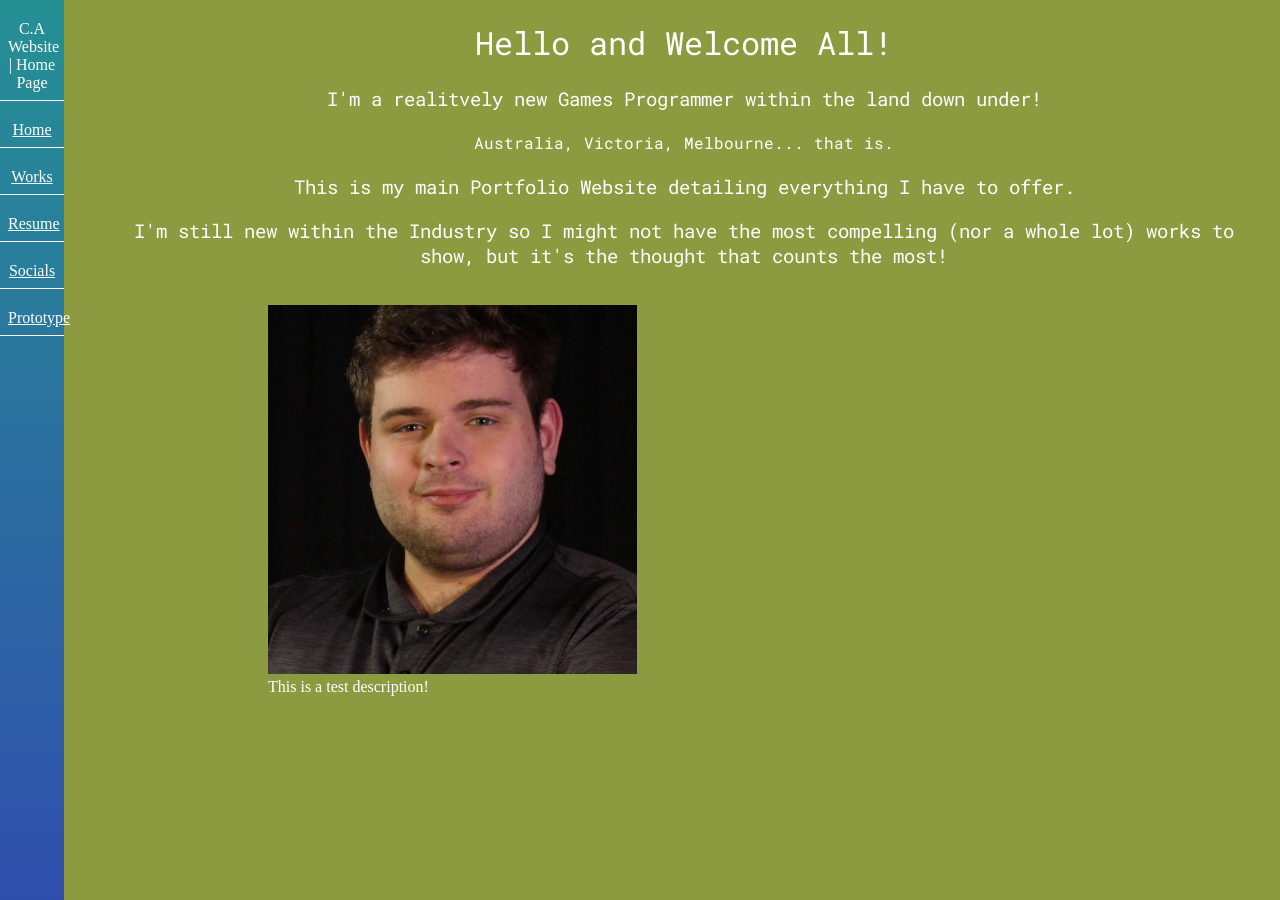
==== index.html @ 5fa6a9cd "Updated Left Navigation Bar in all base HTML pages, Added CA and CA_Zoom jpgs for portraits" ====
<!DOCTYPE html>

<html>
	<header>
		<title>C.A Website | Home Page</title>
		<meta name="viewport" content="width=device-width, initial-scale=1.0" charset="UTF-8">

		<meta name="author" content="Corey Abraham">
		<meta name="description" content="Home Page">

		<link rel="stylesheet" href="Assets/Styles/Shared/global.css">
		<link rel="stylesheet2" href="Assets/Styles/Core/index.css">
	</header>

	<body>
		<div style="overflow: auto">
			<div class = "menu" id = "barGradient">
				<div class = "menuitem">C.A Website | Home Page</div>
	
				<div class = "menuitem"><a href="index.html">Home</a></div>
				<div class = "menuitem"><a href="./Assets/Pages/Core/works.html">Works</a></div>
				<div class = "menuitem"><a href="./Assets/Pages/Core/resume.html">Resume</a></div>
				<div class = "menuitem"><a href="./Assets/Pages/Core/socials.html">Socials</a></div>

				<div class = "menuitem"><a href="./Assets/Pages/Testing/prototype.html">Prototype</a></div>
			</div>

			<div class = "main">
				<h1>Hello and Welcome All!</h1>
	
				<p class = "b">
					<h3>I'm a realitvely new Games Programmer within the land down under!</h3>
					<h4>Australia, Victoria, Melbourne... that is.</h4>
				</p>
				
				<p class = "b">
					<h3>This is my main Portfolio Website detailing everything I have to offer.</h3>
					<h3>I'm still new within the Industry so I might not have the most compelling (nor a whole lot) works to show, but it's the thought that counts the most!</h3>
				</p>

				<p class = "c">
					<a><img title="Frutiger Aero - Indoor Space" src="./Assets/Images/ca_zoom.jpg" width="369" height="369"></a>
					<b>This is a test description!</b>
				</p>
			</div>
		</div>
	</body>
</html>
---- Assets/Styles/Shared/global.css ----
@import url('https://fonts.googleapis.com/css?family=Roboto+Mono');

body
{
    margin: 0;
    background-color: rgb(140, 155, 64)
}

#barGradient 
{
    background-image: linear-gradient(
        rgb(37, 144, 148),
        rgb(48, 79, 172)
    );
}

p.a 
{
    white-space: nowrap;
}
  
p.b 
{
    white-space: normal;
}
  
p.c
{
    white-space: pre;
}

.menu 
{
    float: left;
    position: fixed;
    
    width: 5%;
    height: 100%;

    /* margin: 0;
    padding: 0; */

    list-style-type: none;
    background-color: #f1f1f1;
}

.menuitem 
{
    padding: 8px;
    margin-top: 12px;
    border-bottom: 1px solid rgb(255, 255, 255);

    display: block;
    color: white;
    text-align: center;
    text-decoration: none;

    font-size: medium;
    font-family: 'Segoe UI';
    font-weight: normal;
}

.menuitem:hover
{
    background-color: #29a6c5;
}

.main 
{
    float: right;
    width: 90%;
    padding: 0 20px;
    overflow: hidden;
}

@media only screen and (max-width:1000px)
{
    .main
    {
        margin-top: 350px;
    }

    .menu, .menuitem
    {
        padding: 8px;
        margin-top: 0px;
        
        width: 100%;
        height: 10%;
    }

    #barGradient
    {
        height: auto;   
    }
}

/* @media only screen and (max-width:800px) 
{
    .main 
    {
        width: 100%;
        padding: 0;
    }
} */

a:link
{
    color: white;
}

a:visited
{
    color: white;
}

b
{
    color: white;
    text-align: center;
    font-family: 'Segoe UI';
    font-weight: normal;
}

h1
{
    color: white;
    text-align: center;
    font-family: 'Roboto Mono';
    font-weight: normal;
}

h2
{
    color: white;
    text-align: center;
    font-family: 'Roboto Mono';
    font-weight: normal;
}

h3
{
    color: white;
    text-align: center;
    font-family: 'Roboto Mono';
    font-weight: normal;
}

h4
{
    color: white;
    text-align: center;
    font-family: 'Roboto Mono';
    font-weight: normal;
}

h5
{
    color: white;
    text-align: center;
    font-family: 'Roboto Mono';
    font-weight: normal;
}
---- Assets/Styles/Core/index.css ----
img
{
    margin: auto;
}

z
{
    color: white;
    
    text-align: center;
    font-family: 'Segoe UI';
    font-weight: normal;
}
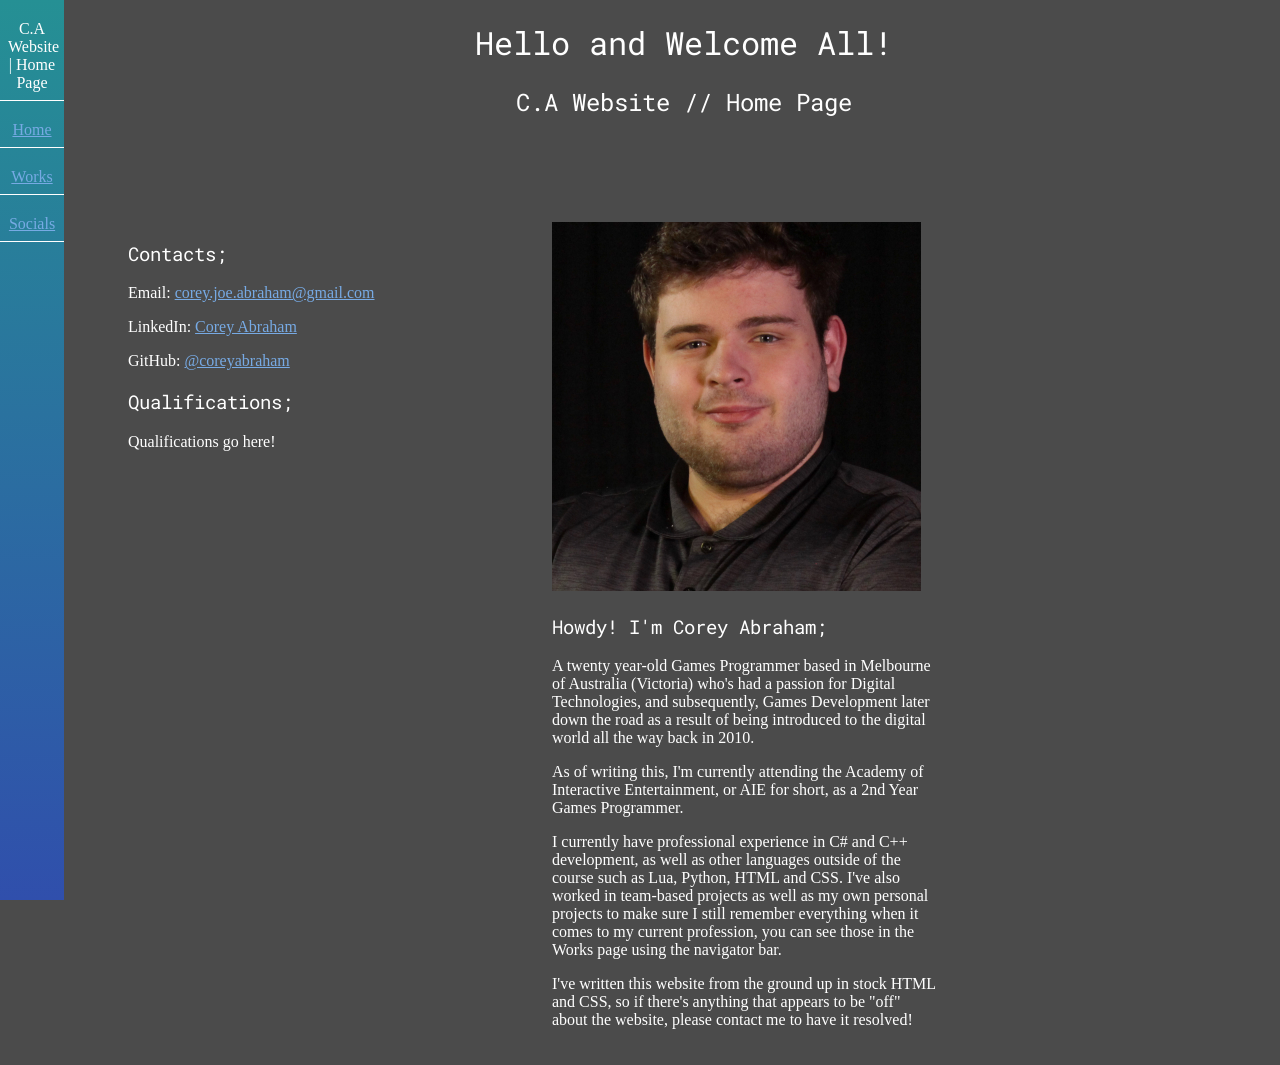
==== commit 4d7be13e: "Updated all core HTML pages, nearly finalized base `index.html` contents, removed `resume.html` and " ====
--- a/index.html
+++ b/index.html
@@ -8,40 +8,74 @@
 		<meta name="author" content="Corey Abraham">
 		<meta name="description" content="Home Page">
 
-		<link rel="stylesheet" href="Assets/Styles/Shared/global.css">
-		<link rel="stylesheet2" href="Assets/Styles/Core/index.css">
+		<link rel="stylesheet" type="text/css" href="Assets/Styles/Shared/global.css">
+		<link rel="stylesheet" type="text/css" href="Assets/Styles/Core/index.css">
 	</header>
 
 	<body>
 		<div style="overflow: auto">
-			<div class = "menu" id = "barGradient">
-				<div class = "menuitem">C.A Website | Home Page</div>
-	
-				<div class = "menuitem"><a href="index.html">Home</a></div>
-				<div class = "menuitem"><a href="./Assets/Pages/Core/works.html">Works</a></div>
-				<div class = "menuitem"><a href="./Assets/Pages/Core/resume.html">Resume</a></div>
-				<div class = "menuitem"><a href="./Assets/Pages/Core/socials.html">Socials</a></div>
-
-				<div class = "menuitem"><a href="./Assets/Pages/Testing/prototype.html">Prototype</a></div>
+			<div class="menu" id="barGradient">
+				<div class="menuitem">C.A Website | Home Page</div>
+				<div class="menuitem"><a href="index.html">Home</a></div>
+				<div class="menuitem"><a href="./Assets/Pages/Core/works.html">Works</a></div>
+				<div class="menuitem"><a href="./Assets/Pages/Core/socials.html">Socials</a></div>
 			</div>
 
-			<div class = "main">
+			<div class="main">
 				<h1>Hello and Welcome All!</h1>
+				<h2>C.A Website // Home Page</h2>
+
+				<span style="display: inline-block; height: 60px;"></span>
+
+				<div class="center">
+					<div class="row">
+						<div class="column">
+							<h3 style="text-align: inherit;">Contacts;</h3>
+							
+							<a style="text-align: left">Email:</a>
+							<a href="mailto:corey.joe.abraham@gmail.com">corey.joe.abraham@gmail.com</a>
+
+							<p></p>
+
+							<a style="text-align: left">LinkedIn:</a>
+							<a href="https://www.linkedin.com/in/coreyab/">Corey Abraham</a>
+
+							<p></p>
+
+							<a style="text-align: left">GitHub:</a>
+							<a href="https://github.com/coreyabraham">@coreyabraham</a>
+
+							<h3 style="text-align: inherit;">Qualifications;</h3>
+
+							<p style="text-align: left">
+								Qualifications go here!
+							</p>
+						</div>
 	
-				<p class = "b">
-					<h3>I'm a realitvely new Games Programmer within the land down under!</h3>
-					<h4>Australia, Victoria, Melbourne... that is.</h4>
-				</p>
-				
-				<p class = "b">
-					<h3>This is my main Portfolio Website detailing everything I have to offer.</h3>
-					<h3>I'm still new within the Industry so I might not have the most compelling (nor a whole lot) works to show, but it's the thought that counts the most!</h3>
-				</p>
+						<div class="column">
+							<img src="./Assets/Images/ca_zoom.jpg">
+							
+							<h3 style="text-align: inherit;">Howdy! I'm Corey Abraham;</h3>
+							
+							<p style="text-align: left">
+								A twenty year-old Games Programmer based in Melbourne of Australia (Victoria) who's had a passion for Digital Technologies, 
+								and subsequently, Games Development later down the road as a result of being introduced to the digital world all the way back in 2010.
+							</p>
+	
+							<p style="text-align: left">As of writing this, I'm currently attending the Academy of Interactive Entertainment, or AIE for short, as a 2nd Year Games Programmer.</p>
+	
+							<p style="text-align: left">
+								I currently have professional experience in C# and C++ development, as well as other languages outside of the course such as 
+								Lua, Python, HTML and CSS. I've also worked in team-based projects as well as my own personal projects to make sure I still remember everything when it comes to my current profession, 
+								you can see those in the Works page using the navigator bar.
+							</p>
 
-				<p class = "c">
-					<a><img title="Frutiger Aero - Indoor Space" src="./Assets/Images/ca_zoom.jpg" width="369" height="369"></a>
-					<b>This is a test description!</b>
-				</p>
+							<p style="text-align: left">
+								I've written this website from the ground up in stock HTML and CSS, so if there's anything that appears to be "off" about the website, please contact me to have it resolved!
+							</p>
+						</div>
+					</div>
+				</div>
 			</div>
 		</div>
 	</body>
--- a/Assets/Styles/Shared/global.css
+++ b/Assets/Styles/Shared/global.css
@@ -3,7 +3,8 @@
 body
 {
     margin: 0;
-    background-color: rgb(140, 155, 64)
+    background-color: rgb(75, 75, 75)
+    /* Original `background-color` : 140, 155, 64 */
 }
 
 #barGradient 
@@ -77,7 +78,7 @@
 {
     .main
     {
-        margin-top: 350px;
+        margin-top: 200px;
     }
 
     .menu, .menuitem
@@ -95,26 +96,37 @@
     }
 }
 
-/* @media only screen and (max-width:800px) 
+a
 {
-    .main 
-    {
-        width: 100%;
-        padding: 0;
-    }
-} */
+    color: white;
+    font-family: 'Segoe UI';
+    font-weight: normal;
+}
 
 a:link
 {
-    color: white;
+    color: rgb(119, 170, 228);
 }
 
 a:visited
 {
-    color: white;
+    color: rgb(119, 170, 228);
+}
+
+a:hover
+{
+    color: rgb(164, 231, 240)
 }
 
 b
+{
+    color: white;
+    text-align: center;
+    font-family: 'Segoe UI';
+    font-weight: normal;
+}
+
+p
 {
     color: white;
     text-align: center;
--- a/Assets/Styles/Core/index.css
+++ b/Assets/Styles/Core/index.css
@@ -1,13 +1,32 @@
+.column 
+{
+    float: left;
+    width: 33.33%;
+    padding: 20px;
+}
+
+.row::after
+{
+    content: "";
+    clear: both;
+    display: table;
+}
+
+.center 
+{
+    position: inherit;
+    left: 50%;
+}
+
+@media only screen and (max-width:1000px)
+{
+    .column {
+        width: 100%;
+      }
+}
+
 img
 {
-    margin: auto;
-}
-
-z
-{
-    color: white;
-    
-    text-align: center;
-    font-family: 'Segoe UI';
-    font-weight: normal;
+    width: 369px;
+    height: 369px;
 }
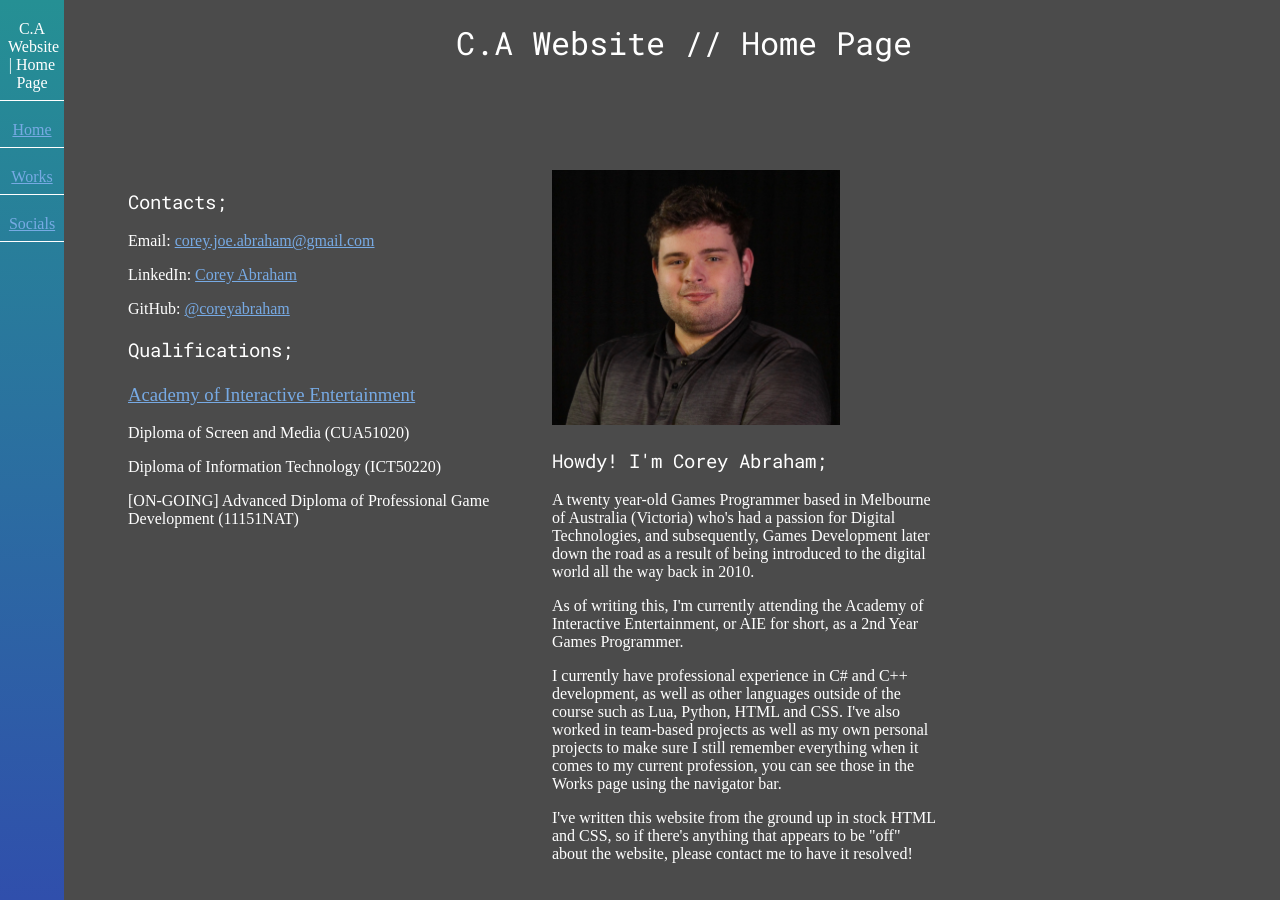
==== commit d971119b: "Updates to core HTML sites once again, added newer cropped ca_zoom variant image" ====
--- a/index.html
+++ b/index.html
@@ -22,8 +22,7 @@
 			</div>
 
 			<div class="main">
-				<h1>Hello and Welcome All!</h1>
-				<h2>C.A Website // Home Page</h2>
+				<h1>C.A Website // Home Page</h1>
 
 				<span style="display: inline-block; height: 60px;"></span>
 
@@ -31,29 +30,47 @@
 					<div class="row">
 						<div class="column">
 							<h3 style="text-align: inherit;">Contacts;</h3>
-							
-							<a style="text-align: left">Email:</a>
-							<a href="mailto:corey.joe.abraham@gmail.com">corey.joe.abraham@gmail.com</a>
 
-							<p></p>
+							<p style="text-align: left;">
+								<a>Email:</a>
+								<a href="mailto:corey.joe.abraham@gmail.com">corey.joe.abraham@gmail.com</a>
+							</p>
 
-							<a style="text-align: left">LinkedIn:</a>
-							<a href="https://www.linkedin.com/in/coreyab/">Corey Abraham</a>
+							<p style="text-align: left;">
+								<a>LinkedIn:</a>
+								<a href="https://www.linkedin.com/in/coreyab/">Corey Abraham</a>
+							</p>
 
-							<p></p>
-
-							<a style="text-align: left">GitHub:</a>
-							<a href="https://github.com/coreyabraham">@coreyabraham</a>
+							<p style="text-align: left;">
+								<a>GitHub:</a>
+								<a href="https://github.com/coreyabraham">@coreyabraham</a>
+							</p>
 
 							<h3 style="text-align: inherit;">Qualifications;</h3>
 
+							<p>
+								<h3 style="text-align: left;">
+									<a href="https://aie.edu.au/">
+										Academy of Interactive Entertainment
+									</a>
+								</h3>
+							</p>
+
 							<p style="text-align: left">
-								Qualifications go here!
+								Diploma of Screen and Media (CUA51020)
+							</p>
+
+							<p style="text-align: left">
+								Diploma of Information Technology (ICT50220)
+							</p>
+
+							<p style="text-align: left">
+								[ON-GOING] Advanced Diploma of Professional Game Development (11151NAT)
 							</p>
 						</div>
 	
 						<div class="column">
-							<img src="./Assets/Images/ca_zoom.jpg">
+							<img src="./Assets/Images/ca_zoom_alt.jpg">
 							
 							<h3 style="text-align: inherit;">Howdy! I'm Corey Abraham;</h3>
 							
--- a/Assets/Styles/Core/index.css
+++ b/Assets/Styles/Core/index.css
@@ -27,6 +27,5 @@
 
 img
 {
-    width: 369px;
-    height: 369px;
+    max-width: 75%;
 }
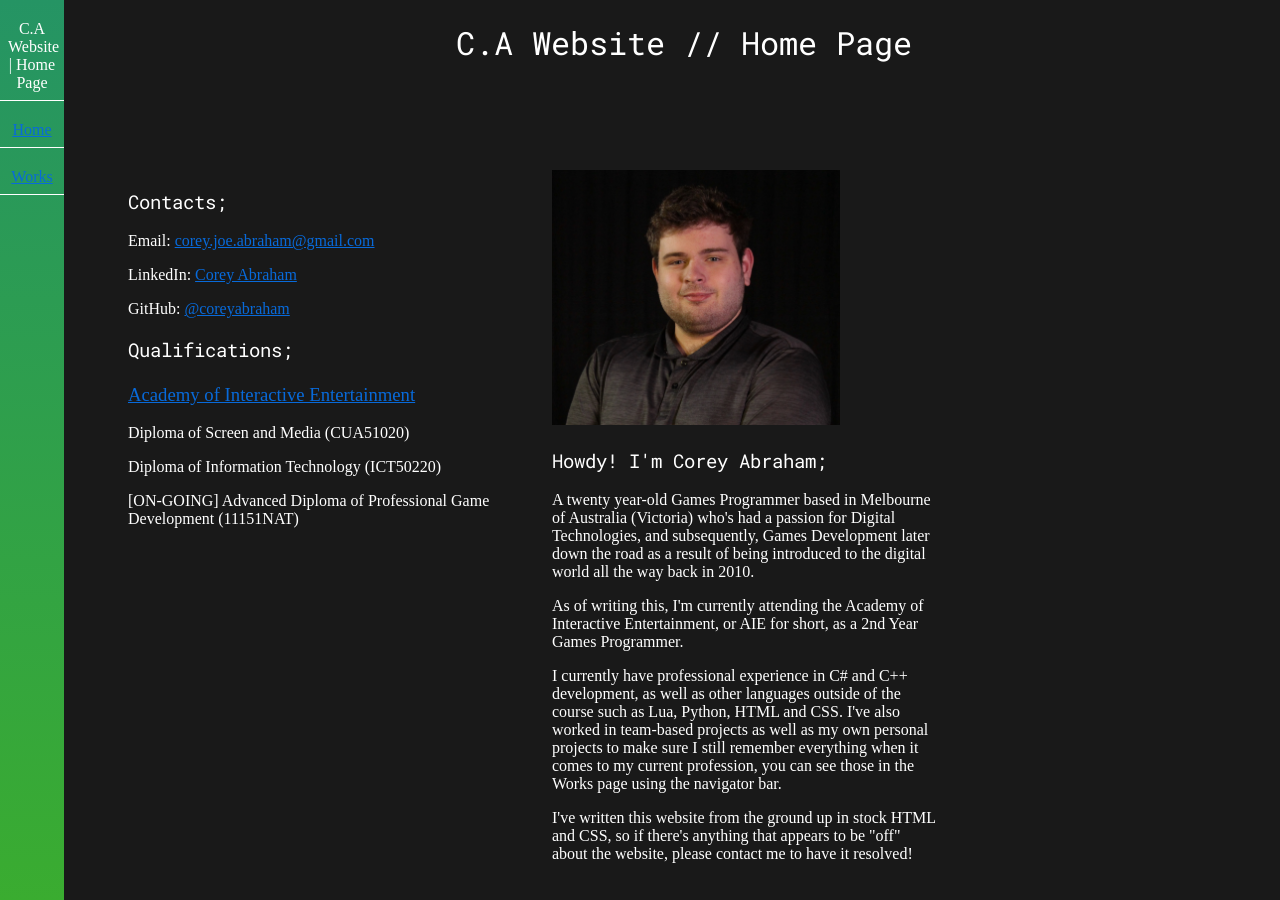
==== commit 6b033d3a: "Removed Socials from Navigation Bar (might return at a later date), Introduced WIP contents into Wor" ====
--- a/index.html
+++ b/index.html
@@ -18,7 +18,6 @@
 				<div class="menuitem">C.A Website | Home Page</div>
 				<div class="menuitem"><a href="index.html">Home</a></div>
 				<div class="menuitem"><a href="./Assets/Pages/Core/works.html">Works</a></div>
-				<div class="menuitem"><a href="./Assets/Pages/Core/socials.html">Socials</a></div>
 			</div>
 
 			<div class="main">
--- a/Assets/Styles/Shared/global.css
+++ b/Assets/Styles/Shared/global.css
@@ -3,15 +3,15 @@
 body
 {
     margin: 0;
-    background-color: rgb(75, 75, 75)
+    background-color: rgb(25, 25, 25)
     /* Original `background-color` : 140, 155, 64 */
 }
 
 #barGradient 
 {
     background-image: linear-gradient(
-        rgb(37, 144, 148),
-        rgb(48, 79, 172)
+        rgb(37, 148, 100),
+        rgb(58, 172, 48)
     );
 }
 
@@ -63,7 +63,7 @@
 
 .menuitem:hover
 {
-    background-color: #29a6c5;
+    background-color: #00ff77;
 }
 
 .main 
@@ -105,17 +105,17 @@
 
 a:link
 {
-    color: rgb(119, 170, 228);
+    color: rgb(8, 106, 218);
 }
 
 a:visited
 {
-    color: rgb(119, 170, 228);
+    color: rgb(226, 10, 53);
 }
 
 a:hover
 {
-    color: rgb(164, 231, 240)
+    color: rgb(255, 255, 255)
 }
 
 b
@@ -172,4 +172,17 @@
     text-align: center;
     font-family: 'Roboto Mono';
     font-weight: normal;
+}
+
+button 
+{
+    border: none;
+    background-color: rgb(70, 70, 70);
+    color: rgb(255, 255, 255);
+    padding: 7px 16px;
+    text-align: center;
+    text-decoration: none;
+    display: inline-block;
+    font-size: 16px;
+    cursor: pointer;
 }
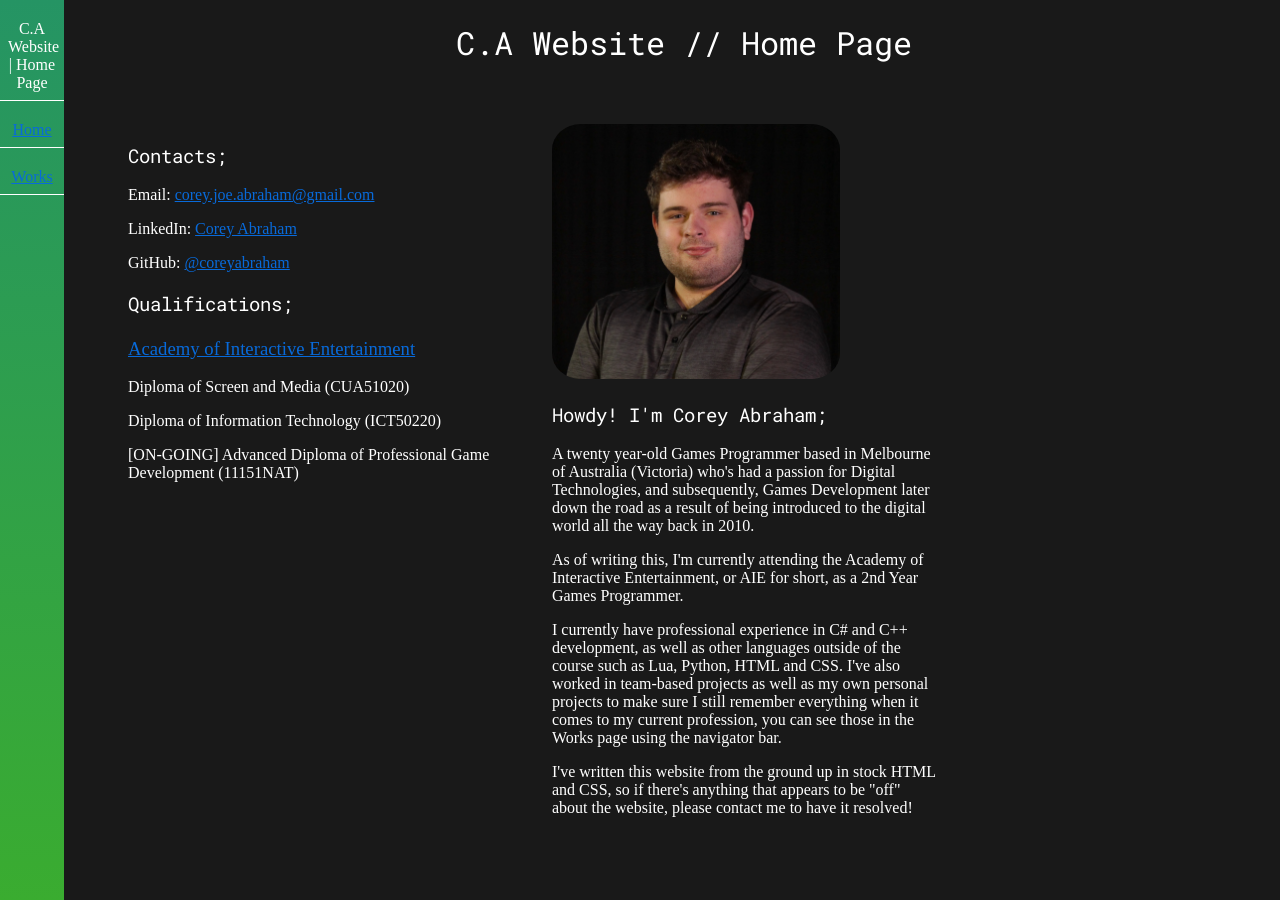
==== commit 10a47246: "Quick span whitespacing adjustments" ====
--- a/index.html
+++ b/index.html
@@ -23,7 +23,7 @@
 			<div class="main">
 				<h1>C.A Website // Home Page</h1>
 
-				<span style="display: inline-block; height: 60px;"></span>
+				<span style="display: inline-block; height: 10px;"></span>
 
 				<div class="center">
 					<div class="row">
--- a/Assets/Styles/Core/index.css
+++ b/Assets/Styles/Core/index.css
@@ -28,4 +28,5 @@
 img
 {
     max-width: 75%;
+    border-radius: 10%;
 }
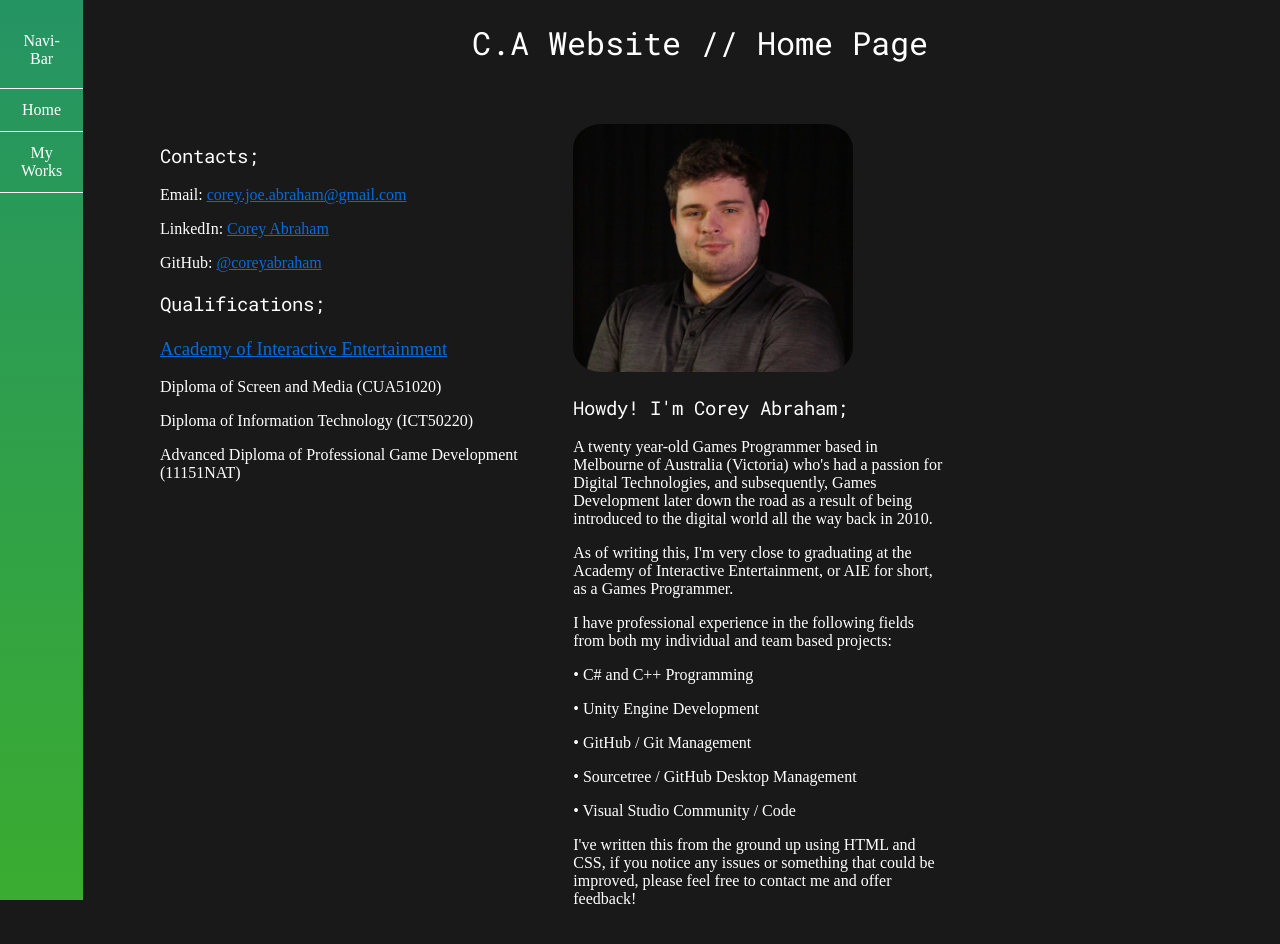
==== commit 36c306a3: "Heavily updated all modified files in accordance to the feedback provided for the "Online Profession" ====
--- a/index.html
+++ b/index.html
@@ -15,9 +15,19 @@
 	<body>
 		<div style="overflow: auto">
 			<div class="menu" id="barGradient">
-				<div class="menuitem">C.A Website | Home Page</div>
-				<div class="menuitem"><a href="index.html">Home</a></div>
-				<div class="menuitem"><a href="./Assets/Pages/Core/works.html">Works</a></div>
+				<div class="menuheader">Navi-Bar</div>
+
+				<div class="menuitem">
+					<button class="button menubutton" onclick="window.location.href='index.html'">
+						<a>Home</a>
+					</button>
+				</div>
+				
+				<div class="menuitem">
+					<button class="button menubutton" onclick="window.location.href='./Assets/Pages/Core/works.html'">
+						<a>My Works</a>
+					</button>
+				</div>
 			</div>
 
 			<div class="main">
@@ -64,10 +74,10 @@
 							</p>
 
 							<p style="text-align: left">
-								[ON-GOING] Advanced Diploma of Professional Game Development (11151NAT)
+								Advanced Diploma of Professional Game Development (11151NAT)
 							</p>
 						</div>
-	
+
 						<div class="column">
 							<img src="./Assets/Images/ca_zoom_alt.jpg">
 							
@@ -78,16 +88,23 @@
 								and subsequently, Games Development later down the road as a result of being introduced to the digital world all the way back in 2010.
 							</p>
 	
-							<p style="text-align: left">As of writing this, I'm currently attending the Academy of Interactive Entertainment, or AIE for short, as a 2nd Year Games Programmer.</p>
-	
-							<p style="text-align: left">
+							<p style="text-align: left">As of writing this, I'm very close to graduating at the Academy of Interactive Entertainment, or AIE for short, as a Games Programmer.</p>
+							<p style="text-align: left;">I have professional experience in the following fields from both my individual and team based projects:</p>
+
+							<p style="text-align: left;">• C# and C++ Programming</p>
+							<p style="text-align: left;">• Unity Engine Development</p>
+							<p style="text-align: left;">• GitHub / Git Management</p>
+							<p style="text-align: left;">• Sourcetree / GitHub Desktop Management</p>
+							<p style="text-align: left;">• Visual Studio Community / Code</p>
+
+							<!-- <p style="text-align: left">
 								I currently have professional experience in C# and C++ development, as well as other languages outside of the course such as 
 								Lua, Python, HTML and CSS. I've also worked in team-based projects as well as my own personal projects to make sure I still remember everything when it comes to my current profession, 
 								you can see those in the Works page using the navigator bar.
-							</p>
+							</p> -->
 
 							<p style="text-align: left">
-								I've written this website from the ground up in stock HTML and CSS, so if there's anything that appears to be "off" about the website, please contact me to have it resolved!
+								I've written this from the ground up using HTML and CSS, if you notice any issues or something that could be improved, please feel free to contact me and offer feedback!							
 							</p>
 						</div>
 					</div>
--- a/Assets/Styles/Shared/global.css
+++ b/Assets/Styles/Shared/global.css
@@ -30,35 +30,68 @@
     white-space: pre;
 }
 
+.button 
+{
+    border: none;
+    background-color: rgb(70, 70, 70);
+    color: rgb(255, 255, 255);
+    padding: 7px 16px;
+    text-align: center;
+    text-decoration: none;
+    display: inline-block;
+    font-size: 16px;
+    cursor: pointer;
+}
+
+.menubutton
+{
+    background-color: rgba(0, 0, 0, 0);
+    display: block;
+    
+    width: 100%;
+    height: 100%;
+
+    padding: 12px;
+}
+
 .menu 
 {
     float: left;
     position: fixed;
     
-    width: 5%;
+    width: 6.5%;
     height: 100%;
-
-    /* margin: 0;
-    padding: 0; */
 
     list-style-type: none;
     background-color: #f1f1f1;
-}
-
-.menuitem 
-{
-    padding: 8px;
+
+    z-index: 10;
+}
+
+.menuheader
+{
+    padding: 20px;
+    border-bottom: 1px solid rgb(255, 255, 255);
     margin-top: 12px;
+
+    display: block;
+    color: white;
+    text-align: center;
+
+    font-size: medium;
+    font-family: 'Segoe UI';
+    font-weight: normal;
+
+    background-color: rgba(0, 0, 0, 0);
+}
+
+.menuitem
+{
+    padding: 0px;
     border-bottom: 1px solid rgb(255, 255, 255);
 
     display: block;
     color: white;
-    text-align: center;
-    text-decoration: none;
-
-    font-size: medium;
-    font-family: 'Segoe UI';
-    font-weight: normal;
 }
 
 .menuitem:hover
@@ -69,7 +102,7 @@
 .main 
 {
     float: right;
-    width: 90%;
+    width: 87.5%;
     padding: 0 20px;
     overflow: hidden;
 }
@@ -83,13 +116,17 @@
 
     .menu, .menuitem
     {
-        padding: 8px;
         margin-top: 0px;
         
         width: 100%;
         height: 10%;
     }
 
+    .menubutton
+    {
+        margin: 0px;
+    }
+
     #barGradient
     {
         height: auto;   
@@ -172,17 +209,4 @@
     text-align: center;
     font-family: 'Roboto Mono';
     font-weight: normal;
-}
-
-button 
-{
-    border: none;
-    background-color: rgb(70, 70, 70);
-    color: rgb(255, 255, 255);
-    padding: 7px 16px;
-    text-align: center;
-    text-decoration: none;
-    display: inline-block;
-    font-size: 16px;
-    cursor: pointer;
 }
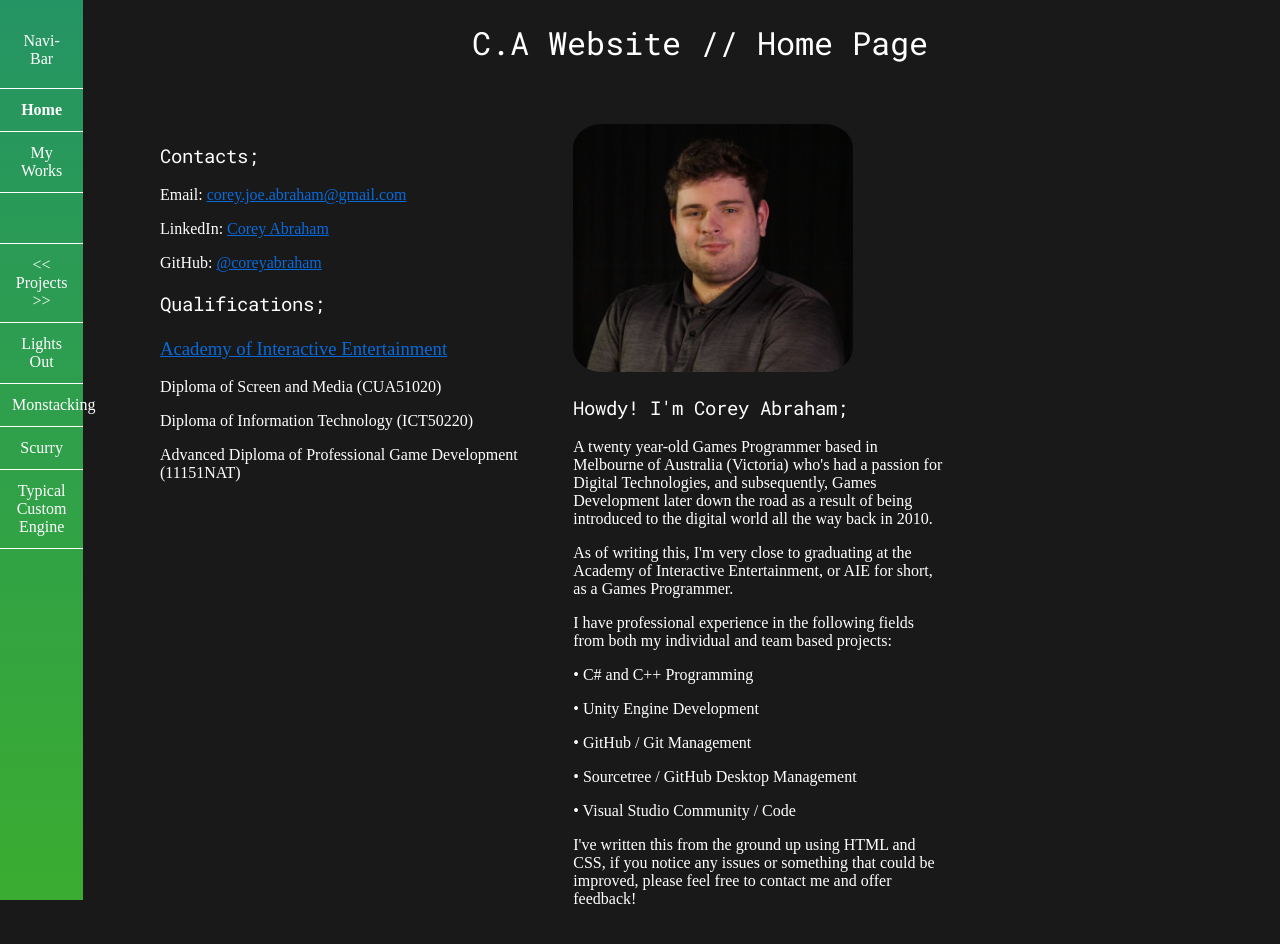
==== commit 4c4f9672: "Added more images in Lights Out and Scurry projects, Overhauled most Project Sub-Work pages" ====
--- a/index.html
+++ b/index.html
@@ -14,12 +14,20 @@
 
 	<body>
 		<div style="overflow: auto">
+			<div class="iconcontainer" onclick="onMenuButtonClick(this)">
+				<div class="bar1"></div>
+				<div class="bar2"></div>
+				<div class="bar3"></div>
+			</div>
+
+			<script type="text/javascript" src="./Assets/Scripts/menuIcon.js"></script>
+
 			<div class="menu" id="barGradient">
 				<div class="menuheader">Navi-Bar</div>
 
 				<div class="menuitem">
-					<button class="button menubutton" onclick="window.location.href='index.html'">
-						<a>Home</a>
+					<button class="button menubutton">
+						<a style="font-weight: bold;">Home</a>
 					</button>
 				</div>
 				
@@ -28,6 +36,41 @@
 						<a>My Works</a>
 					</button>
 				</div>
+
+				<span style="display: block; height: 50px;"></span>
+				<div style="border-top: 1px solid white;"></div>
+				
+				<div class="menuitem">
+					<button class="button menubutton" name = "toggleButton" onclick="toggle()">
+						<a><< Projects >></a>
+					</button>
+				</div>
+
+				<div class="menuitem">
+					<button class="button menubutton" name="toggleable" onclick="window.location.href='./Assets/Pages/Projects/lights_out.html'">
+						<a>Lights Out</a>
+					</button>
+				</div>
+
+				<div class="menuitem">
+					<button class="button menubutton" name="toggleable" onclick="window.location.href='./Assets/Pages/Projects/monstacking.html'">
+						<a>Monstacking</a>
+					</button>
+				</div>
+
+				<div class="menuitem">
+					<button class="button menubutton" name="toggleable" onclick="window.location.href='./Assets/Pages/Projects/scurry.html'">
+						<a>Scurry</a>
+					</button>
+				</div>
+
+				<div class="menuitem">
+					<button class="button menubutton" name="toggleable" onclick="window.location.href='./Assets/Pages/Projects/typical_custom_engine.html'">
+						<a>Typical Custom Engine</a>
+					</button>
+				</div>
+
+				<script type="text/javascript" src="./Assets/Scripts/toggleButton.js"></script>
 			</div>
 
 			<div class="main">
@@ -97,12 +140,6 @@
 							<p style="text-align: left;">• Sourcetree / GitHub Desktop Management</p>
 							<p style="text-align: left;">• Visual Studio Community / Code</p>
 
-							<!-- <p style="text-align: left">
-								I currently have professional experience in C# and C++ development, as well as other languages outside of the course such as 
-								Lua, Python, HTML and CSS. I've also worked in team-based projects as well as my own personal projects to make sure I still remember everything when it comes to my current profession, 
-								you can see those in the Works page using the navigator bar.
-							</p> -->
-
 							<p style="text-align: left">
 								I've written this from the ground up using HTML and CSS, if you notice any issues or something that could be improved, please feel free to contact me and offer feedback!							
 							</p>
@@ -111,5 +148,7 @@
 				</div>
 			</div>
 		</div>
+
+		<script type="text/javascript" src="./Assets/Scripts/eventAdder.js"></script>
 	</body>
 </html>
--- a/Assets/Styles/Shared/global.css
+++ b/Assets/Styles/Shared/global.css
@@ -65,6 +65,8 @@
     list-style-type: none;
     background-color: #f1f1f1;
 
+    display: block;
+
     z-index: 10;
 }
 
@@ -107,13 +109,41 @@
     overflow: hidden;
 }
 
+.iconcontainer
+{
+    display: none;
+    cursor: pointer;
+
+    position: fixed; 
+    z-index: 20; 
+}
+
+.bar1, .bar2, .bar3
+{
+    width: 35px;
+    height: 5px;
+    background-color: #ffffff;
+    margin: 6px 0;
+    transition: 0.4s;
+}
+
+.change .bar1
+{
+    transform: translate(0, 11px) rotate(-45deg);
+}
+
+.change .bar2
+{
+    opacity: 0;
+}
+
+.change .bar3
+{
+  transform: translate(0, -11px) rotate(45deg);
+}
+
 @media only screen and (max-width:1000px)
 {
-    .main
-    {
-        margin-top: 200px;
-    }
-
     .menu, .menuitem
     {
         margin-top: 0px;
@@ -127,12 +157,25 @@
         margin: 0px;
     }
 
+    .iconcontainer
+    {
+        display: inline-block;
+    }
+
     #barGradient
     {
         height: auto;   
     }
 }
 
+@media only screen and (min-width:1001px)
+{
+    .menu
+    {
+        display: block;
+    }
+}
+
 a
 {
     color: white;
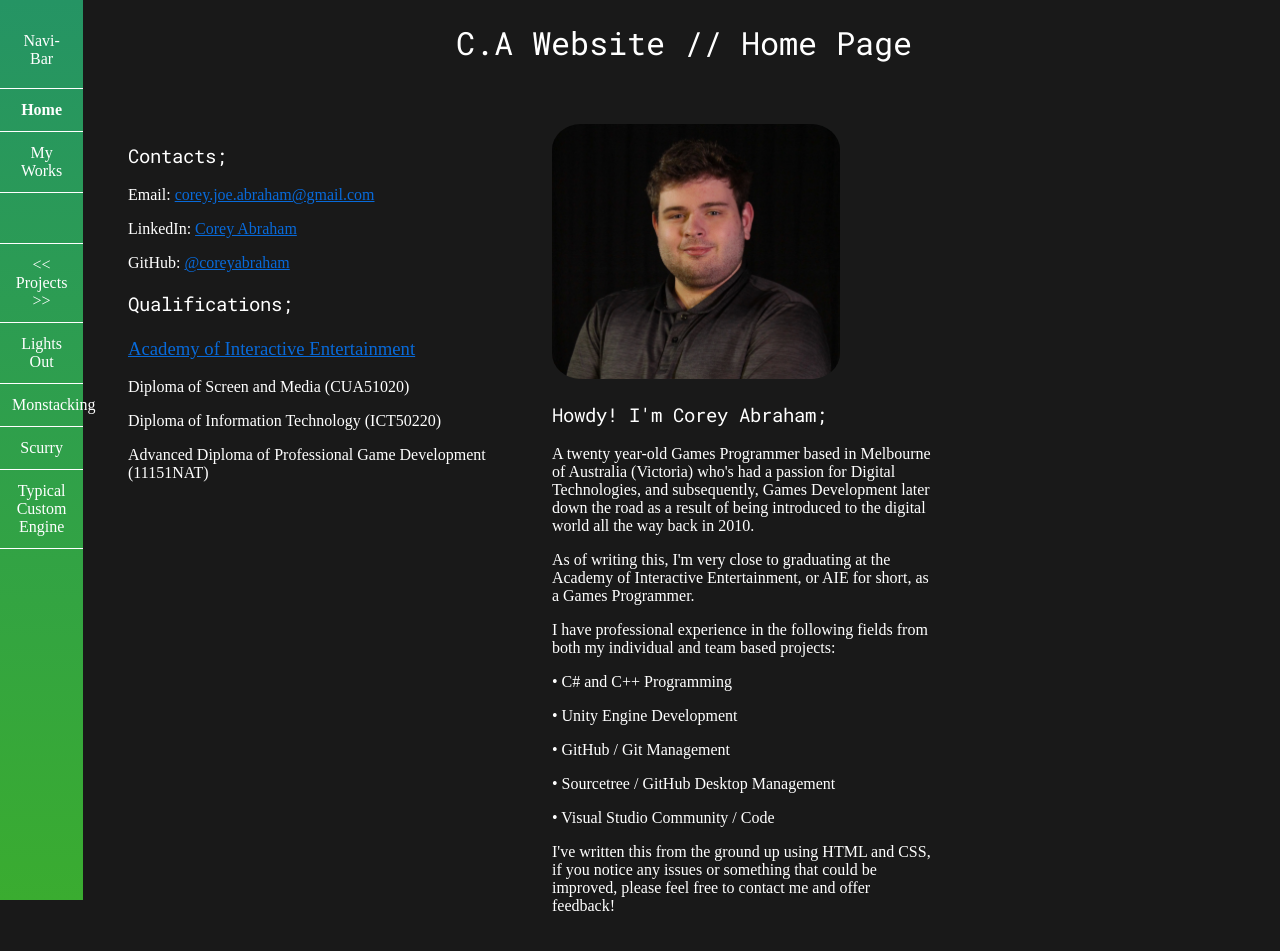
==== commit d0a99796: "Small fixes and reorganizing of Portraits" ====
--- a/index.html
+++ b/index.html
@@ -122,7 +122,7 @@
 						</div>
 
 						<div class="column">
-							<img src="./Assets/Images/ca_zoom_alt.jpg">
+							<img src="./Assets/Images/Portraits/ca_zoom_alt.jpg">
 							
 							<h3 style="text-align: inherit;">Howdy! I'm Corey Abraham;</h3>
 							
--- a/Assets/Styles/Shared/global.css
+++ b/Assets/Styles/Shared/global.css
@@ -104,7 +104,7 @@
 .main 
 {
     float: right;
-    width: 87.5%;
+    width: 90%;
     padding: 0 20px;
     overflow: hidden;
 }
@@ -144,6 +144,12 @@
 
 @media only screen and (max-width:1000px)
 {
+    .main
+    {
+        width: 100%;
+        padding: 0px;
+    }
+
     .menu, .menuitem
     {
         margin-top: 0px;
@@ -168,14 +174,6 @@
     }
 }
 
-@media only screen and (min-width:1001px)
-{
-    .menu
-    {
-        display: block;
-    }
-}
-
 a
 {
     color: white;
